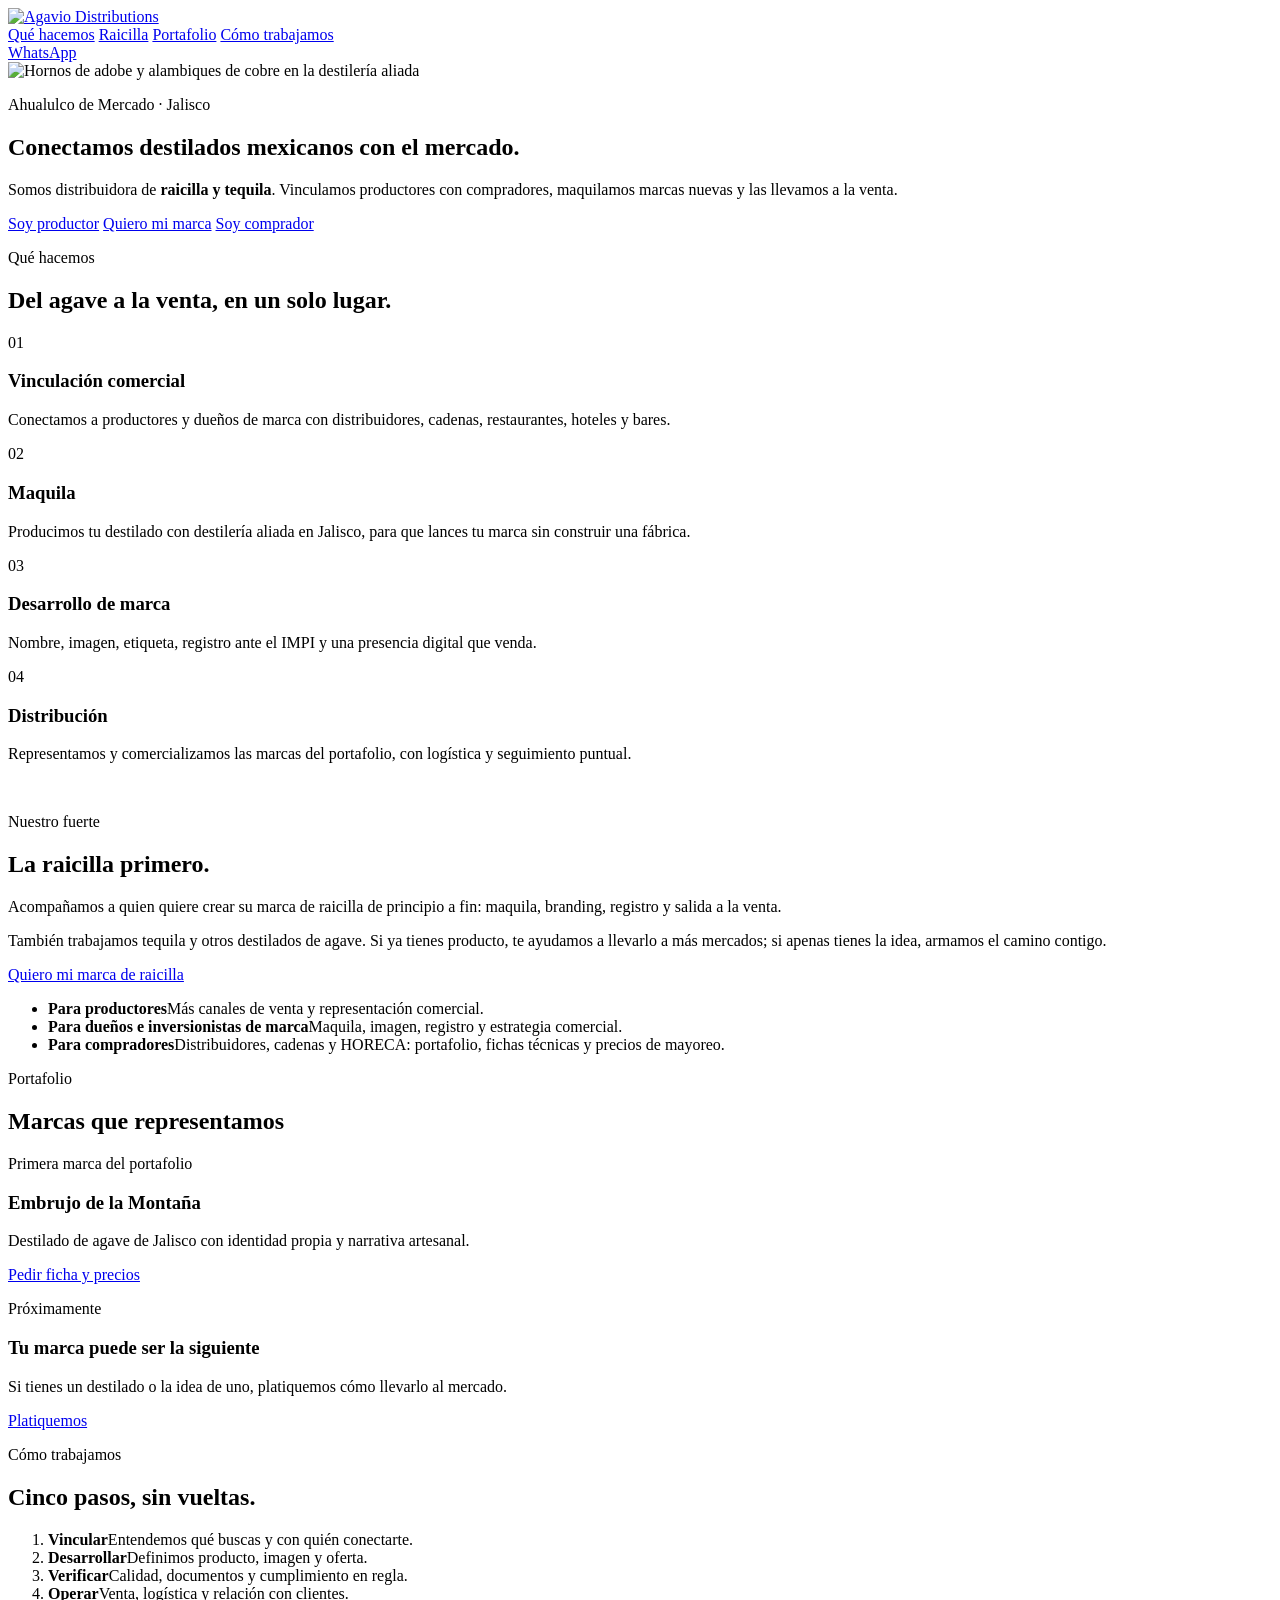
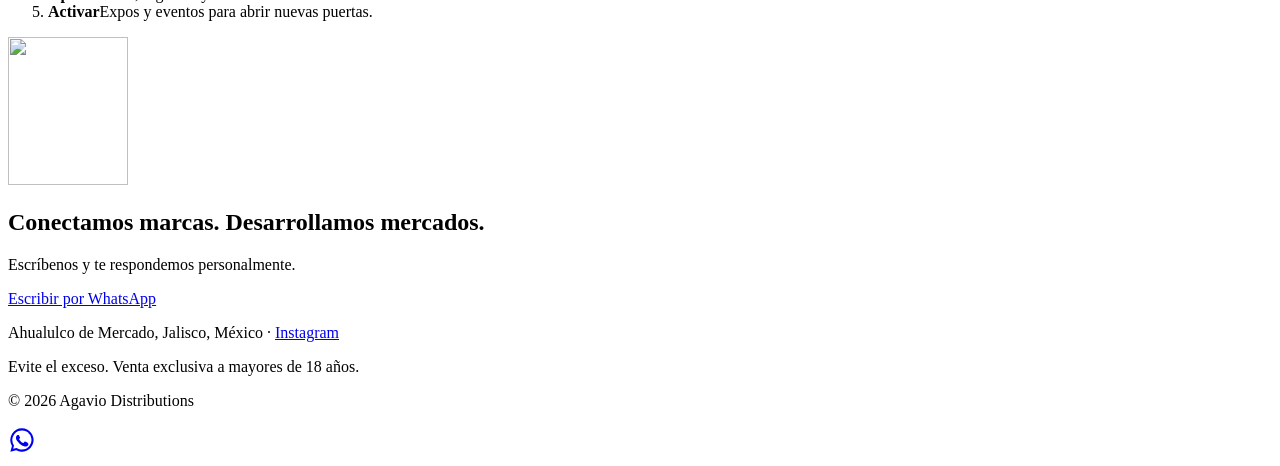
==== public/index.html @ cc0444b5 "Sitio inicial de Agavio Distributions para agavio.mx Landing estática con verificación de edad, boto" ====
<!DOCTYPE html>
<html lang="es-MX">
<head>
<meta charset="utf-8">
<meta name="viewport" content="width=device-width, initial-scale=1">
<title>Agavio Distributions | Distribuidora de raicilla y tequila en Jalisco</title>
<meta name="description" content="Distribuidora de destilados mexicanos en Ahualulco de Mercado, Jalisco. Raicilla y tequila: vinculación comercial, maquila, desarrollo de marca y distribución en México.">
<link rel="canonical" href="https://agavio.mx/">
<meta name="theme-color" content="#0B0B0B">
<link rel="icon" href="/favicon.svg" type="image/svg+xml">
<link rel="icon" href="/favicon.ico" sizes="any">
<link rel="apple-touch-icon" href="/apple-touch-icon.png">
<link rel="manifest" href="/site.webmanifest">
<meta property="og:type" content="website">
<meta property="og:locale" content="es_MX">
<meta property="og:site_name" content="Agavio Distributions">
<meta property="og:url" content="https://agavio.mx/">
<meta property="og:title" content="Agavio Distributions · Raicilla y tequila">
<meta property="og:description" content="Conectamos productores y marcas de destilados mexicanos con el mercado. Escríbenos por WhatsApp.">
<meta property="og:image" content="https://agavio.mx/og.jpg">
<meta property="og:image:width" content="1200">
<meta property="og:image:height" content="630">
<meta property="og:image:alt" content="Agavio Distributions: raicilla y tequila desde Ahualulco de Mercado, Jalisco">
<meta name="twitter:card" content="summary_large_image">
<meta name="twitter:image" content="https://agavio.mx/og.jpg">
<link rel="preload" href="/fonts/montserrat.woff" as="font" type="font/woff" crossorigin>
<link rel="stylesheet" href="/styles.css">
<script type="application/ld+json">
{
  "@context": "https://schema.org",
  "@type": "Organization",
  "name": "Agavio Distributions",
  "url": "https://agavio.mx/",
  "logo": "https://agavio.mx/icon-512.png",
  "description": "Distribuidora de destilados mexicanos: raicilla y tequila. Vinculación comercial, maquila, desarrollo de marca y distribución.",
  "telephone": "+52 614 120 4201",
  "address": {"@type": "PostalAddress", "addressLocality": "Ahualulco de Mercado", "addressRegion": "Jalisco", "addressCountry": "MX"},
  "areaServed": "MX",
  "sameAs": ["https://www.instagram.com/agaviointernational/"]
}
</script>
</head>
<body>

<div class="edad" id="edad" hidden>
  <div class="edad-caja">
    <img src="/img/logo-vertical-blanco.svg" alt="Agavio Distributions" width="150" height="185">
    <p class="edad-t">Este sitio es para mayores de edad.</p>
    <p>¿Tienes 18 años o más?</p>
    <div class="edad-b">
      <button type="button" class="btn" id="edad-si">Sí, soy mayor de edad</button>
      <button type="button" class="btn btn-linea" id="edad-no">No</button>
    </div>
    <p class="edad-no" id="edad-msg" hidden>Gracias por tu visita. Vuelve cuando seas mayor de edad.</p>
  </div>
</div>

<header class="top">
  <a href="#inicio" class="top-logo" aria-label="Agavio Distributions, inicio"><img src="/img/logo-horizontal-blanco.svg" alt="Agavio Distributions" width="200" height="48"></a>
  <nav class="top-nav" aria-label="Secciones">
    <a href="#que-hacemos">Qué hacemos</a>
    <a href="#raicilla">Raicilla</a>
    <a href="#portafolio">Portafolio</a>
    <a href="#como">Cómo trabajamos</a>
  </nav>
  <a class="btn btn-chico wa" href="#" data-msg="Quiero información.">WhatsApp</a>
</header>

<main>
<section class="hero" id="inicio">
  <picture>
    <source media="(max-width: 700px)" srcset="/img/destileria-900.webp">
    <img class="hero-img" src="/img/destileria.webp" alt="Hornos de adobe y alambiques de cobre en la destilería aliada" width="1448" height="1086" fetchpriority="high">
  </picture>
  <div class="hero-in">
    <p class="eti">Ahualulco de Mercado · Jalisco</p>
    <h1>Conectamos destilados mexicanos con el mercado.</h1>
    <p class="hero-p">Somos distribuidora de <b>raicilla y tequila</b>. Vinculamos productores con compradores, maquilamos marcas nuevas y las llevamos a la venta.</p>
    <div class="hero-b">
      <a class="btn wa" href="#" data-msg="Soy productor y quiero ampliar la venta de mi destilado.">Soy productor</a>
      <a class="btn wa" href="#" data-msg="Quiero crear mi propia marca de destilado.">Quiero mi marca</a>
      <a class="btn btn-linea wa" href="#" data-msg="Soy comprador y quiero conocer su portafolio y precios de mayoreo.">Soy comprador</a>
    </div>
  </div>
</section>

<section class="sec" id="que-hacemos">
  <div class="lineas"><i></i><p>Qué hacemos</p><i></i></div>
  <h2>Del agave a la venta, en un solo lugar.</h2>
  <div class="cards">
    <article class="card"><span class="num">01</span><h3>Vinculación comercial</h3><p>Conectamos a productores y dueños de marca con distribuidores, cadenas, restaurantes, hoteles y bares.</p></article>
    <article class="card"><span class="num">02</span><h3>Maquila</h3><p>Producimos tu destilado con destilería aliada en Jalisco, para que lances tu marca sin construir una fábrica.</p></article>
    <article class="card"><span class="num">03</span><h3>Desarrollo de marca</h3><p>Nombre, imagen, etiqueta, registro ante el IMPI y una presencia digital que venda.</p></article>
    <article class="card"><span class="num">04</span><h3>Distribución</h3><p>Representamos y comercializamos las marcas del portafolio, con logística y seguimiento puntual.</p></article>
  </div>
</section>

<section class="sec oscuro" id="raicilla">
  <img class="agave-fondo" src="/img/isotipo-verde.svg" alt="" aria-hidden="true">
  <div class="g2">
    <div>
      <div class="lineas izq"><i></i><p>Nuestro fuerte</p><i></i></div>
      <h2>La raicilla primero.</h2>
      <p class="lead">Acompañamos a quien quiere crear su marca de raicilla de principio a fin: maquila, branding, registro y salida a la venta.</p>
      <p>También trabajamos tequila y otros destilados de agave. Si ya tienes producto, te ayudamos a llevarlo a más mercados; si apenas tienes la idea, armamos el camino contigo.</p>
      <a class="btn wa" href="#" data-msg="Quiero crear mi marca de raicilla.">Quiero mi marca de raicilla</a>
    </div>
    <ul class="lista">
      <li><b>Para productores</b><span>Más canales de venta y representación comercial.</span></li>
      <li><b>Para dueños e inversionistas de marca</b><span>Maquila, imagen, registro y estrategia comercial.</span></li>
      <li><b>Para compradores</b><span>Distribuidores, cadenas y HORECA: portafolio, fichas técnicas y precios de mayoreo.</span></li>
    </ul>
  </div>
</section>

<section class="sec" id="portafolio">
  <div class="lineas"><i></i><p>Portafolio</p><i></i></div>
  <h2>Marcas que representamos</h2>
  <div class="porta">
    <article class="marca">
      <p class="eti verde">Primera marca del portafolio</p>
      <h3>Embrujo de la Montaña</h3>
      <p>Destilado de agave de Jalisco con identidad propia y narrativa artesanal.</p>
      <a class="btn btn-oscuro wa" href="#" data-msg="Quiero la ficha técnica y precios de mayoreo de Embrujo de la Montaña.">Pedir ficha y precios</a>
    </article>
    <article class="marca proxima">
      <p class="eti">Próximamente</p>
      <h3>Tu marca puede ser la siguiente</h3>
      <p>Si tienes un destilado o la idea de uno, platiquemos cómo llevarlo al mercado.</p>
      <a class="btn btn-linea-oscuro wa" href="#" data-msg="Quiero que mi marca forme parte de su portafolio.">Platiquemos</a>
    </article>
  </div>
</section>

<section class="sec gris" id="como">
  <div class="lineas"><i></i><p>Cómo trabajamos</p><i></i></div>
  <h2>Cinco pasos, sin vueltas.</h2>
  <ol class="pasos">
    <li><b>Vincular</b><span>Entendemos qué buscas y con quién conectarte.</span></li>
    <li><b>Desarrollar</b><span>Definimos producto, imagen y oferta.</span></li>
    <li><b>Verificar</b><span>Calidad, documentos y cumplimiento en regla.</span></li>
    <li><b>Operar</b><span>Venta, logística y relación con clientes.</span></li>
    <li><b>Activar</b><span>Expos y eventos para abrir nuevas puertas.</span></li>
  </ol>
</section>

<section class="sec oscuro cta" id="contacto">
  <img src="/img/logo-vertical-blanco.svg" alt="" aria-hidden="true" width="120" height="148">
  <h2>Conectamos marcas. Desarrollamos mercados.</h2>
  <p>Escríbenos y te respondemos personalmente.</p>
  <a class="btn wa grande" href="#" data-msg="Quiero información.">Escribir por WhatsApp</a>
  <p class="datos">Ahualulco de Mercado, Jalisco, México · <a href="https://www.instagram.com/agaviointernational/" target="_blank" rel="noopener">Instagram</a></p>
</section>
</main>

<footer class="pie">
  <p class="leyenda">Evite el exceso. Venta exclusiva a mayores de 18 años.</p>
  <p>© <span id="anio">2026</span> Agavio Distributions</p>
</footer>

<a class="wa-flot wa" href="#" data-msg="Quiero información." aria-label="Escribir por WhatsApp">
  <svg viewBox="0 0 24 24" width="28" height="28" aria-hidden="true"><path fill="currentColor" d="M12 2a10 10 0 0 0-8.6 15.1L2 22l5-1.3A10 10 0 1 0 12 2Zm0 18.2c-1.5 0-3-.4-4.3-1.2l-.3-.2-3 .8.8-2.9-.2-.3A8.2 8.2 0 1 1 12 20.2Zm4.5-6.1c-.2-.1-1.5-.7-1.7-.8-.2-.1-.4-.1-.6.1l-.8 1c-.1.2-.3.2-.5.1a6.7 6.7 0 0 1-3.3-2.9c-.3-.4.2-.4.7-1.3.1-.2 0-.3 0-.4l-.8-1.8c-.2-.5-.4-.4-.6-.4h-.5a1 1 0 0 0-.7.3 3 3 0 0 0-.9 2.2 5.2 5.2 0 0 0 1.1 2.7 11.8 11.8 0 0 0 4.5 4c1.7.7 2.4.8 3.2.6.5-.1 1.5-.6 1.7-1.2.2-.6.2-1.1.2-1.2-.1-.1-.3-.2-.5-.3Z"/></svg>
</a>

<script src="/app.js" defer></script>
</body>
</html>
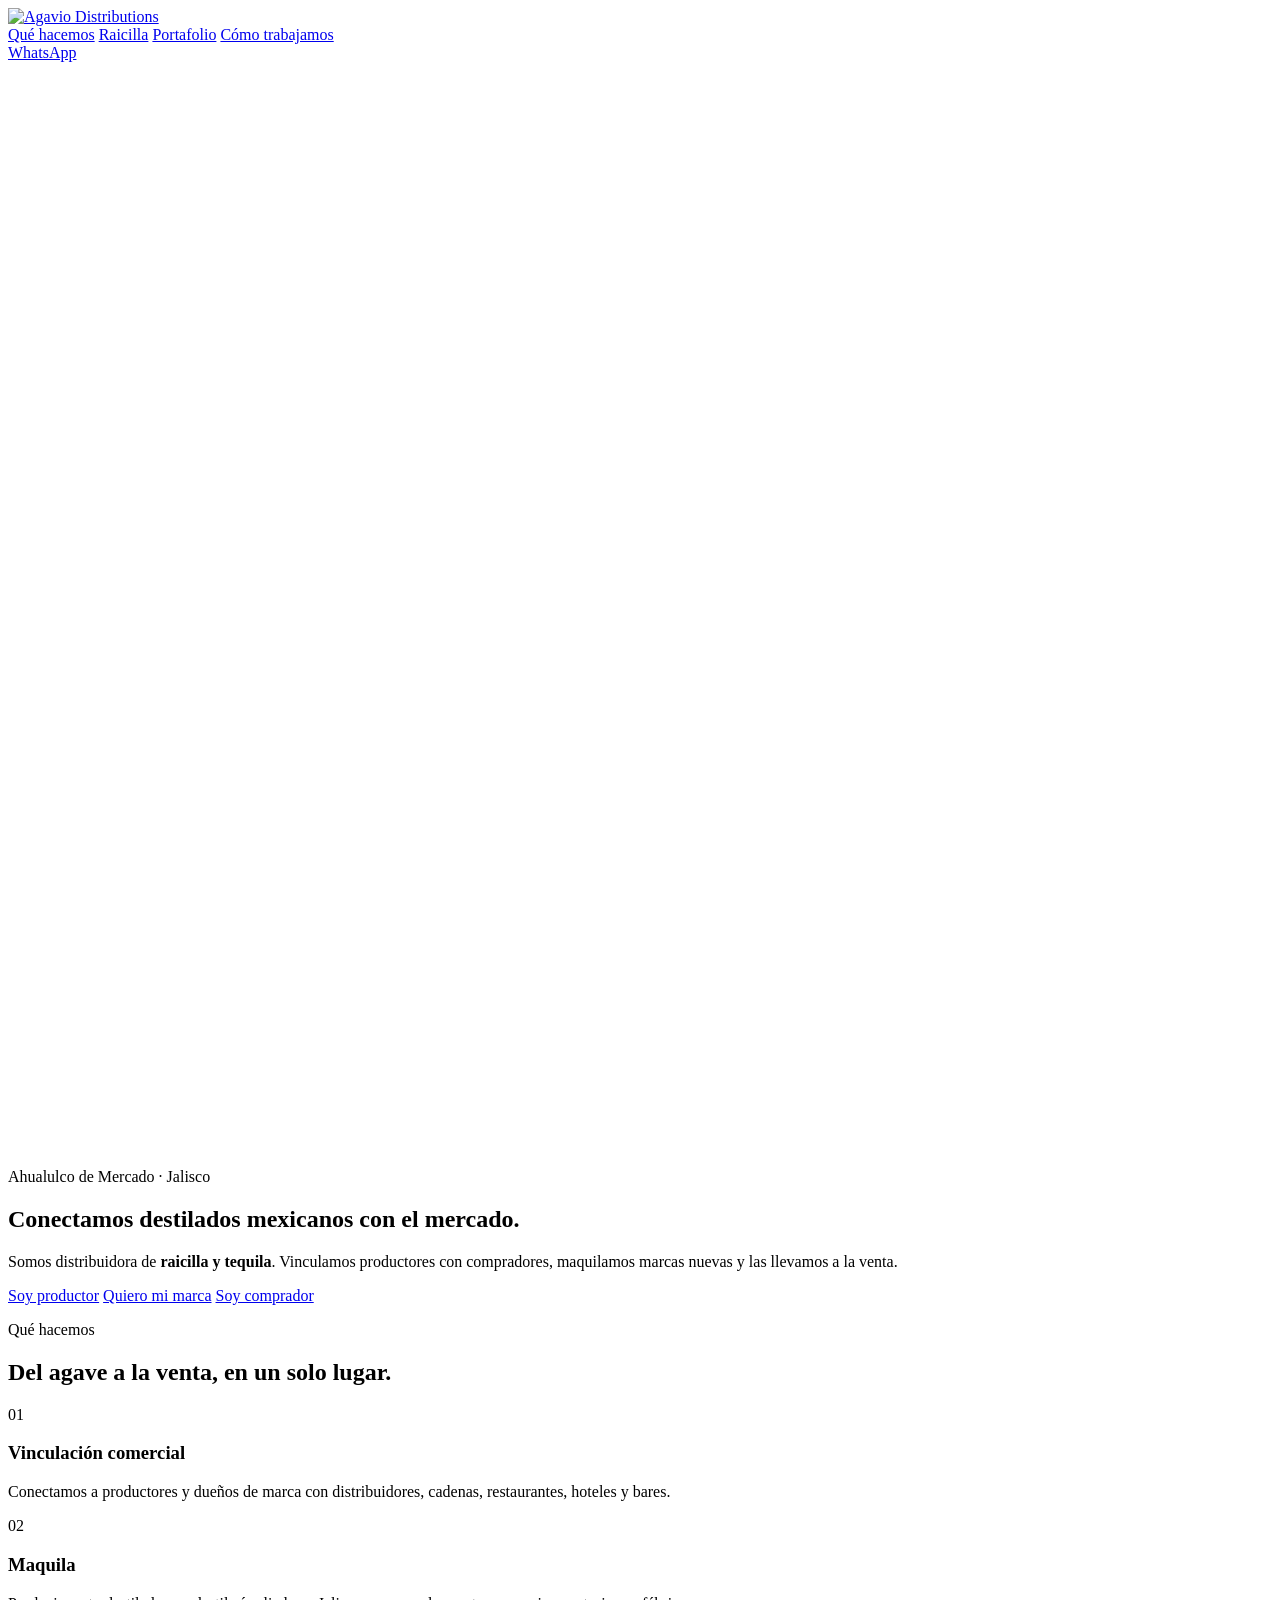
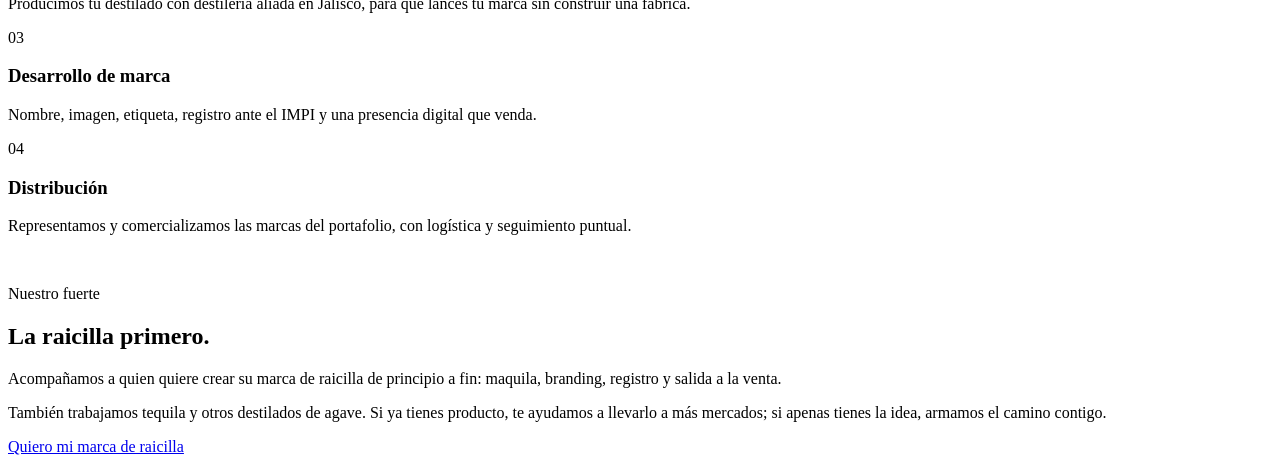
==== commit 53cfe092: "Agregar ventas@agavio.mx al contacto y datos estructurados Co-Authored-By: Claude Opus 5.5 <noreply@" ====
--- a/public/index.html
+++ b/public/index.html
@@ -34,6 +34,7 @@
   "logo": "https://agavio.mx/icon-512.png",
   "description": "Distribuidora de destilados mexicanos: raicilla y tequila. Vinculación comercial, maquila, desarrollo de marca y distribución.",
   "telephone": "+52 614 120 4201",
+  "email": "ventas@agavio.mx",
   "address": {"@type": "PostalAddress", "addressLocality": "Ahualulco de Mercado", "addressRegion": "Jalisco", "addressCountry": "MX"},
   "areaServed": "MX",
   "sameAs": ["https://www.instagram.com/agaviointernational/"]
@@ -149,7 +150,7 @@
   <h2>Conectamos marcas. Desarrollamos mercados.</h2>
   <p>Escríbenos y te respondemos personalmente.</p>
   <a class="btn wa grande" href="#" data-msg="Quiero información.">Escribir por WhatsApp</a>
-  <p class="datos">Ahualulco de Mercado, Jalisco, México · <a href="https://www.instagram.com/agaviointernational/" target="_blank" rel="noopener">Instagram</a></p>
+  <p class="datos"><a href="mailto:ventas@agavio.mx">ventas@agavio.mx</a> · Ahualulco de Mercado, Jalisco, México · <a href="https://www.instagram.com/agaviointernational/" target="_blank" rel="noopener">Instagram</a></p>
 </section>
 </main>
 
